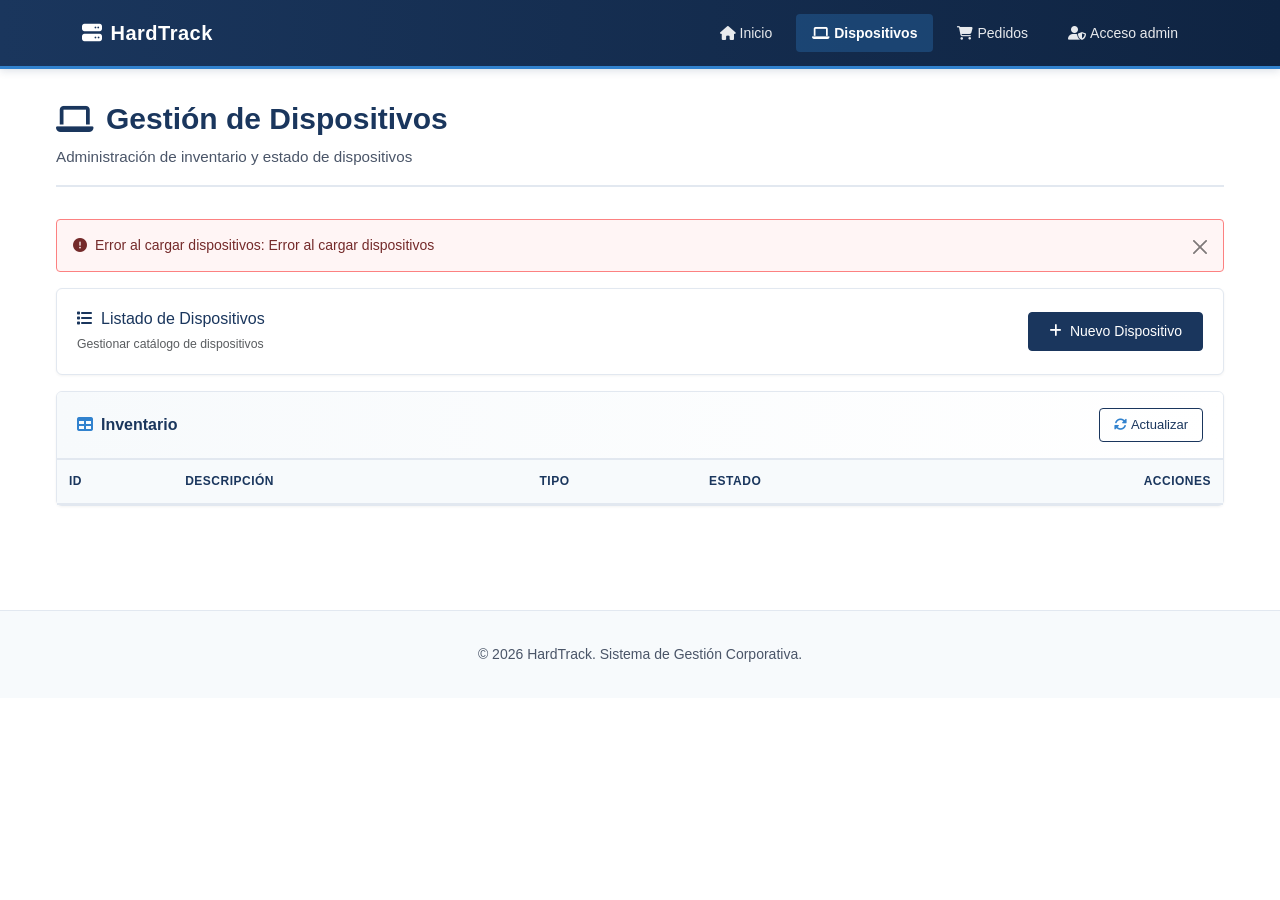
==== hardtrack/src/main/resources/static/devices.html @ 60c50611 "añadir webapp - versión no definitiva" ====
<!DOCTYPE html>
<html lang="es">
<head>
    <meta charset="UTF-8">
    <meta name="viewport" content="width=device-width, initial-scale=1.0">
    <title>Dispositivos - HardTrack</title>
    
    <!-- Bootstrap 5 CSS -->
    <link href="https://cdn.jsdelivr.net/npm/bootstrap@5.3.2/dist/css/bootstrap.min.css" rel="stylesheet">
    <!-- Font Awesome -->
    <link href="https://cdnjs.cloudflare.com/ajax/libs/font-awesome/6.4.2/css/all.min.css" rel="stylesheet">
    <!-- Custom CSS -->
    <link href="css/style.css" rel="stylesheet">
</head>
<body>
    <!-- Navigation -->
    <nav class="navbar navbar-expand-lg navbar-dark">
        <div class="container">
            <a class="navbar-brand" href="index.html">
                <i class="fas fa-server"></i>HardTrack
            </a>
            <button class="navbar-toggler" type="button" data-bs-toggle="collapse" data-bs-target="#navbarNav">
                <span class="navbar-toggler-icon"></span>
            </button>
            <div class="collapse navbar-collapse" id="navbarNav">
                <ul class="navbar-nav ms-auto">
                    <li class="nav-item">
                        <a class="nav-link" href="index.html">
                            <i class="fas fa-home me-1"></i>Inicio
                        </a>
                    </li>
                    <li class="nav-item">
                        <a class="nav-link active" href="devices.html">
                            <i class="fas fa-laptop me-1"></i>Dispositivos
                        </a>
                    </li>
                    <li class="nav-item">
                        <a class="nav-link" href="orders.html">
                            <i class="fas fa-shopping-cart me-1"></i>Pedidos
                        </a>
                    </li>
                    <li class="nav-item" id="adminLoginItem">
                        <a class="nav-link" href="#" data-bs-toggle="modal" data-bs-target="#authModal">
                            <i class="fas fa-user-shield me-1"></i>Acceso admin
                        </a>
                    </li>
                    <li class="nav-item" id="adminLogoutItem" style="display: none;">
                        <a class="nav-link" href="#" id="adminLogoutLink">
                            <i class="fas fa-user-check me-1"></i><span id="adminLoggedUser"></span> · Salir
                        </a>
                    </li>
                </ul>
            </div>
        </div>
    </nav>

    <!-- Main Content -->
    <div class="main-container">
        <!-- Page Header -->
        <div class="page-header">
            <h1 class="page-title">
                <i class="fas fa-laptop"></i>
                Gestión de Dispositivos
            </h1>
            <p class="page-subtitle">Administración de inventario y estado de dispositivos</p>
        </div>

        <!-- Alert Container -->
        <div id="alertContainer"></div>

        <!-- Actions Bar -->
        <div class="card mb-3">
            <div class="card-body">
                <div class="d-flex justify-content-between align-items-center flex-wrap gap-2">
                    <div>
                        <h6 class="mb-1 text-primary-custom"><i class="fas fa-list me-2"></i>Listado de Dispositivos</h6>
                        <small class="text-muted">Gestionar catálogo de dispositivos</small>
                    </div>
                    <button class="btn btn-primary" onclick="openNewDeviceModal()">
                        <i class="fas fa-plus me-2"></i>Nuevo Dispositivo
                    </button>
                </div>
            </div>
        </div>

        <!-- Devices Table Card -->
        <div class="card">
            <div class="card-header">
                <span><i class="fas fa-table"></i>Inventario</span>
                <button class="btn btn-sm btn-outline-primary" onclick="loadDevices()">
                    <i class="fas fa-sync-alt me-1"></i>Actualizar
                </button>
            </div>
            <div class="card-body p-0">
                <!-- Loading Spinner -->
                <div id="devicesLoading" class="text-center py-4">
                    <div class="spinner-border text-primary" role="status">
                        <span class="visually-hidden">Cargando...</span>
                    </div>
                    <p class="text-muted mt-2 mb-0">Cargando dispositivos...</p>
                </div>
                
                <!-- Table -->
                <div class="table-responsive">
                    <table class="table mb-0">
                        <thead>
                            <tr>
                                <th>ID</th>
                                <th>Descripción</th>
                                <th>Tipo</th>
                                <th>Estado</th>
                                <th class="text-end">Acciones</th>
                            </tr>
                        </thead>
                        <tbody id="devicesTableBody"></tbody>
                    </table>
                </div>
                
                <!-- Empty State -->
                <div id="devicesEmptyState" class="empty-state" style="display: none;">
                    <i class="fas fa-inbox"></i>
                    <div class="empty-state-title">No hay dispositivos registrados</div>
                    <div class="empty-state-text">Comience agregando un nuevo dispositivo</div>
                </div>
            </div>
        </div>
    </div>

    <!-- Device Modal -->
    <div class="modal fade" id="deviceModal" tabindex="-1">
        <div class="modal-dialog modal-dialog-centered">
            <div class="modal-content">
                <div class="modal-header">
                    <h5 class="modal-title" id="deviceModalLabel">
                        <i class="fas fa-plus-circle me-2"></i>Nuevo Dispositivo
                    </h5>
                    <button type="button" class="btn-close" data-bs-dismiss="modal"></button>
                </div>
                <div class="modal-body">
                    <form id="deviceForm" novalidate>
                        <input type="hidden" id="deviceId">
                        
                        <div class="mb-3">
                            <label for="deviceType" class="form-label">Tipo de Dispositivo <span class="text-danger">*</span></label>
                            <select class="form-select device-type-select" id="deviceType" required>
                                <option value="">Cargando...</option>
                            </select>
                            <div class="invalid-feedback">Seleccione un tipo de dispositivo</div>
                        </div>
                        
                        <div class="mb-3">
                            <label for="deviceDescription" class="form-label">Descripción <span class="text-danger">*</span></label>
                            <input type="text" class="form-control" id="deviceDescription" 
                                   placeholder="Ej: Dell XPS 15, HP EliteBook..." required>
                            <div class="invalid-feedback">Ingrese una descripción</div>
                        </div>
                        
                        <div class="mb-3">
                            <label for="deviceState" class="form-label">Estado <span class="text-danger">*</span></label>
                            <select class="form-select" id="deviceState" required>
                                <option value="true">Disponible</option>
                                <option value="false">No Disponible</option>
                            </select>
                        </div>
                    </form>
                </div>
                <div class="modal-footer">
                    <button type="button" class="btn btn-secondary" data-bs-dismiss="modal">
                        <i class="fas fa-times me-2"></i>Cancelar
                    </button>
                    <button type="button" class="btn btn-primary" id="saveDeviceBtn" onclick="saveDevice()">
                        <i class="fas fa-save me-2"></i>Guardar
                    </button>
                </div>
            </div>
        </div>
    </div>

    <!-- Admin Login Modal -->
    <div class="modal fade" id="authModal" tabindex="-1">
        <div class="modal-dialog modal-dialog-centered">
            <div class="modal-content">
                <div class="modal-header">
                    <h5 class="modal-title">
                        <i class="fas fa-user-shield me-2"></i>Acceso administrador
                    </h5>
                    <button type="button" class="btn-close" data-bs-dismiss="modal"></button>
                </div>
                <div class="modal-body">
                    <div id="authError" class="alert alert-danger" style="display: none;"></div>
                    <form id="authForm">
                        <div class="mb-3">
                            <label for="authUsername" class="form-label">Usuario</label>
                            <input type="text" class="form-control" id="authUsername" autocomplete="username" required>
                        </div>
                        <div class="mb-3">
                            <label for="authPassword" class="form-label">Contraseña</label>
                            <input type="password" class="form-control" id="authPassword" autocomplete="current-password" required>
                        </div>
                    </form>
                    <small class="text-muted">
                        <i class="fas fa-lock me-1"></i>Las credenciales se guardan solo en esta pestaña y se envían únicamente al backend.
                    </small>
                </div>
                <div class="modal-footer">
                    <button type="button" class="btn btn-secondary" data-bs-dismiss="modal">
                        <i class="fas fa-times me-2"></i>Cancelar
                    </button>
                    <button type="button" class="btn btn-primary" id="authLoginBtn">
                        <i class="fas fa-sign-in-alt me-2"></i>Iniciar sesión
                    </button>
                </div>
            </div>
        </div>
    </div>

    <!-- Footer -->
    <footer class="footer">
        <div class="container">
            <p class="footer-text">&copy; 2026 HardTrack. Sistema de Gestión Corporativa.</p>
        </div>
    </footer>

    <!-- Bootstrap JS -->
    <script src="https://cdn.jsdelivr.net/npm/bootstrap@5.3.2/dist/js/bootstrap.bundle.min.js"></script>
    <!-- Custom JS -->
    <script src="js/app.js"></script>
</body>
</html>
---- hardtrack/src/main/resources/static/css/style.css ----
/* HardTrack - Corporate Clean Design */
:root {
    --primary: #1a365d;
    --primary-dark: #0f2442;
    --secondary: #2c5282;
    --accent: #3182ce;
    --success: #2f855a;
    --warning: #d69e2e;
    --danger: #c53030;
    --light-bg: #f7fafc;
    --border: #e2e8f0;
    --text-primary: #1a202c;
    --text-secondary: #4a5568;
    --text-muted: #718096;
}

* {
    margin: 0;
    padding: 0;
    box-sizing: border-box;
}

body {
    font-family: -apple-system, BlinkMacSystemFont, 'Segoe UI', 'Roboto', 'Oxygen',
        'Ubuntu', 'Cantarell', 'Fira Sans', 'Droid Sans', 'Helvetica Neue',
        sans-serif;
    background-color: #ffffff;
    color: var(--text-primary);
    line-height: 1.6;
    font-size: 14px;
}

/* Navbar */
.navbar {
    background: linear-gradient(90deg, var(--primary) 0%, var(--primary-dark) 100%) !important;
    box-shadow: 0 2px 8px rgba(26, 54, 93, 0.15);
    padding: 0.75rem 0;
    border-bottom: 3px solid var(--accent);
}

.navbar-brand {
    font-size: 1.25rem;
    font-weight: 600;
    letter-spacing: 0.5px;
    color: #ffffff !important;
}

.navbar-brand i {
    margin-right: 0.5rem;
}

.nav-link {
    color: rgba(255, 255, 255, 0.9) !important;
    font-weight: 500;
    padding: 0.5rem 1rem !important;
    margin: 0 0.25rem;
    transition: all 0.2s ease;
    border-radius: 4px;
}

.nav-link:hover {
    color: #ffffff !important;
    background-color: rgba(255, 255, 255, 0.1);
}

.nav-link.active {
    color: #ffffff !important;
    background-color: rgba(49, 130, 206, 0.3);
    font-weight: 600;
}

/* Main Container */
.main-container {
    max-width: 1200px;
    margin: 0 auto;
    padding: 2rem 1rem;
}

/* Page Header */
.page-header {
    margin-bottom: 2rem;
    padding-bottom: 1rem;
    border-bottom: 2px solid var(--border);
}

.page-title {
    font-size: 1.875rem;
    font-weight: 600;
    color: var(--primary);
    margin-bottom: 0.5rem;
    display: flex;
    align-items: center;
    gap: 0.75rem;
}

.page-subtitle {
    color: var(--text-secondary);
    font-size: 0.95rem;
    margin: 0;
}

/* Cards */
.card {
    border: 1px solid var(--border);
    border-radius: 6px;
    box-shadow: 0 1px 3px rgba(0, 0, 0, 0.05);
    transition: box-shadow 0.2s ease;
    margin-bottom: 1.5rem;
}

.card:hover {
    box-shadow: 0 4px 12px rgba(0, 0, 0, 0.08);
}

.card-header {
    background: linear-gradient(90deg, var(--light-bg) 0%, #ffffff 100%);
    border-bottom: 2px solid var(--border);
    padding: 1rem 1.25rem;
    font-weight: 600;
    color: var(--primary);
    font-size: 1rem;
    display: flex;
    align-items: center;
    justify-content: space-between;
}

.card-header i {
    margin-right: 0.5rem;
    color: var(--accent);
}

.card-body {
    padding: 1.25rem;
}

/* Buttons */
.btn {
    font-weight: 500;
    padding: 0.5rem 1.25rem;
    border-radius: 4px;
    font-size: 0.875rem;
    transition: all 0.2s ease;
    border: 1px solid transparent;
}

.btn-primary {
    background-color: var(--primary);
    border-color: var(--primary);
    color: #ffffff;
}

.btn-primary:hover {
    background-color: var(--primary-dark);
    border-color: var(--primary-dark);
    color: #ffffff;
}

.btn-secondary {
    background-color: var(--secondary);
    border-color: var(--secondary);
    color: #ffffff;
}

.btn-secondary:hover {
    background-color: #2a4d7a;
    border-color: #2a4d7a;
    color: #ffffff;
}

.btn-success {
    background-color: var(--success);
    border-color: var(--success);
    color: #ffffff;
}

.btn-success:hover {
    background-color: #276749;
    border-color: #276749;
    color: #ffffff;
}

.btn-outline-primary {
    color: var(--primary);
    border-color: var(--primary);
    background-color: transparent;
}

.btn-outline-primary:hover {
    background-color: var(--primary);
    border-color: var(--primary);
    color: #ffffff;
}

.btn-sm {
    padding: 0.375rem 0.875rem;
    font-size: 0.8125rem;
}

/* Tables */
.table {
    margin-bottom: 0;
    font-size: 0.875rem;
}

.table thead th {
    background-color: var(--light-bg);
    color: var(--primary);
    font-weight: 600;
    border-bottom: 2px solid var(--border);
    padding: 0.75rem;
    text-transform: uppercase;
    font-size: 0.75rem;
    letter-spacing: 0.5px;
    vertical-align: middle;
}

.table tbody td {
    padding: 0.75rem;
    vertical-align: middle;
    border-bottom: 1px solid var(--border);
    color: var(--text-primary);
}

.table tbody tr {
    transition: background-color 0.15s ease;
}

.table tbody tr:hover {
    background-color: #f8fafc;
}

.table tbody tr:last-child td {
    border-bottom: none;
}

/* Badges */
.badge {
    padding: 0.375rem 0.75rem;
    font-weight: 500;
    font-size: 0.75rem;
    border-radius: 4px;
}

.badge-success {
    background-color: #c6f6d5;
    color: #22543d;
}

.badge-danger {
    background-color: #fed7d7;
    color: #742a2a;
}

.badge-info {
    background-color: #bee3f8;
    color: #2c5282;
}

/* Forms */
.form-label {
    font-weight: 500;
    color: var(--text-primary);
    margin-bottom: 0.375rem;
    font-size: 0.875rem;
}

.form-control,
.form-select {
    border: 1px solid var(--border);
    border-radius: 4px;
    padding: 0.5rem 0.75rem;
    font-size: 0.875rem;
    transition: border-color 0.2s ease, box-shadow 0.2s ease;
}

.form-control:focus,
.form-select:focus {
    border-color: var(--accent);
    box-shadow: 0 0 0 3px rgba(49, 130, 206, 0.1);
    outline: none;
}

/* Alerts */
.alert {
    border-radius: 4px;
    border: 1px solid;
    padding: 0.875rem 1rem;
    font-size: 0.875rem;
}

.alert-success {
    background-color: #f0fff4;
    border-color: #9ae6b4;
    color: #22543d;
}

.alert-danger {
    background-color: #fff5f5;
    border-color: #fc8181;
    color: #742a2a;
}

.alert-info {
    background-color: #ebf8ff;
    border-color: #63b3ed;
    color: #2c5282;
}

/* Modal */
.modal-content {
    border: none;
    border-radius: 6px;
    box-shadow: 0 20px 60px rgba(0, 0, 0, 0.3);
}

.modal-header {
    background: linear-gradient(90deg, var(--primary) 0%, var(--primary-dark) 100%);
    color: #ffffff;
    border-bottom: 2px solid var(--accent);
    padding: 1rem 1.25rem;
}

.modal-title {
    font-weight: 600;
    font-size: 1.125rem;
    display: flex;
    align-items: center;
    gap: 0.5rem;
}

.modal-header .btn-close {
    filter: brightness(0) invert(1);
}

.modal-body {
    padding: 1.25rem;
}

.modal-footer {
    background-color: var(--light-bg);
    border-top: 1px solid var(--border);
    padding: 0.875rem 1.25rem;
}

/* Empty State */
.empty-state {
    text-align: center;
    padding: 3rem 1rem;
    color: var(--text-muted);
}

.empty-state i {
    font-size: 3rem;
    margin-bottom: 1rem;
    display: block;
    color: var(--border);
}

.empty-state-title {
    font-size: 1rem;
    font-weight: 600;
    color: var(--text-secondary);
    margin-bottom: 0.5rem;
}

.empty-state-text {
    font-size: 0.875rem;
    margin: 0;
}

/* Loading Spinner */
.spinner-border-sm {
    width: 1rem;
    height: 1rem;
    border-width: 0.15em;
}

/* Footer */
.footer {
    margin-top: 3rem;
    padding: 2rem 0;
    border-top: 1px solid var(--border);
    background-color: var(--light-bg);
    text-align: center;
    color: var(--text-secondary);
    font-size: 0.875rem;
}

.footer-text {
    margin: 0;
}

/* Utilities */
.text-primary-custom {
    color: var(--primary) !important;
}

.bg-light-custom {
    background-color: var(--light-bg) !important;
}
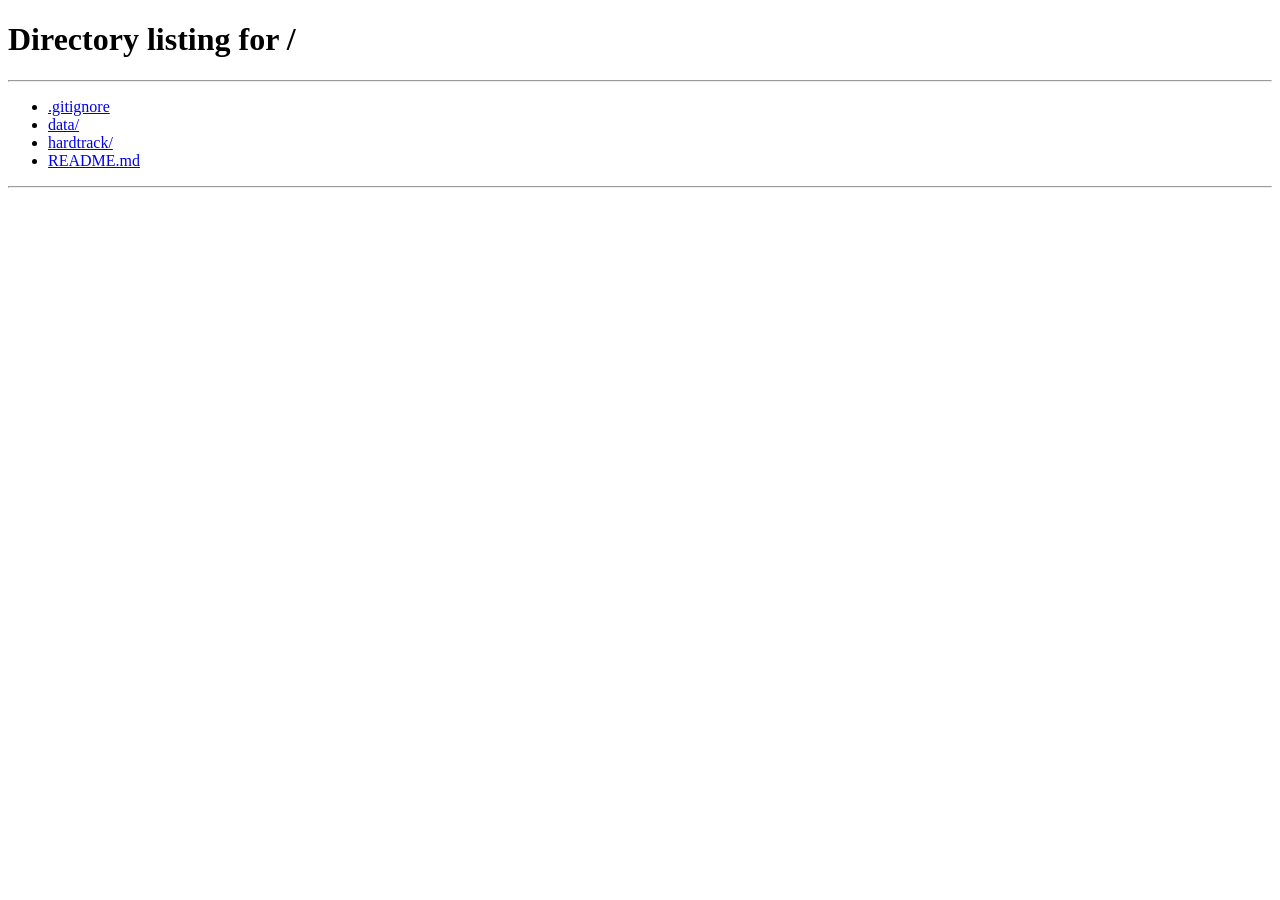
==== commit 624a3193: "corregir funcionamiento webapp" ====
--- a/hardtrack/src/main/resources/static/devices.html
+++ b/hardtrack/src/main/resources/static/devices.html
@@ -29,7 +29,7 @@
                             <i class="fas fa-home me-1"></i>Inicio
                         </a>
                     </li>
-                    <li class="nav-item">
+                    <li class="nav-item" id="devicesNavItem" style="display: none;">
                         <a class="nav-link active" href="devices.html">
                             <i class="fas fa-laptop me-1"></i>Dispositivos
                         </a>
